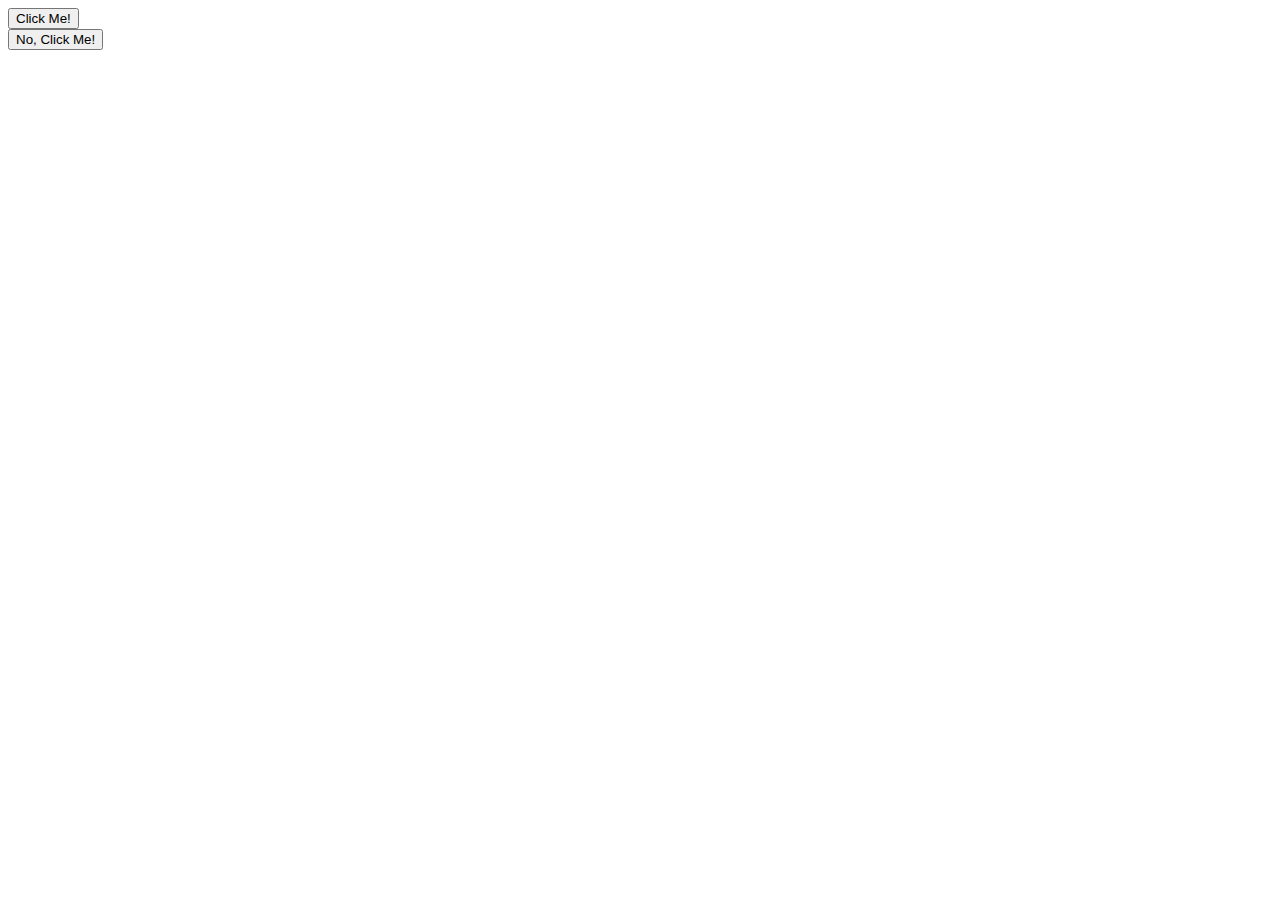
==== foundations/intro-to-css/03-grouping-selectors/index.html @ 2161535d "Add group selectors to buttons" ====
<!DOCTYPE html>
<html lang="en">
  <head>
    <meta charset="UTF-8">
    <meta http-equiv="X-UA-Compatible" content="IE=edge">
    <meta name="viewport" content="width=device-width, initial-scale=1.0">
    <title>Grouping Selectors</title>
    <link rel="stylesheet" href="style.css">
  </head>
  <body>
    <div class="Class 1">
      <button>Click Me!</button>
    <div>
      <div class="Class 2">
        <button>No, Click Me!</button>
      <div>
  </body>
</html>
---- foundations/intro-to-css/03-grouping-selectors/style.css ----
.Class-1,
.Class-2
    {
        font-size: 28px;
        font-family: Helvetica, Times New Roman, sans-serif;
    }

.Class-1
    {
        background-color: black;
        color: white;
    }

.Class-2
    {
        background-color: yellow;
    }
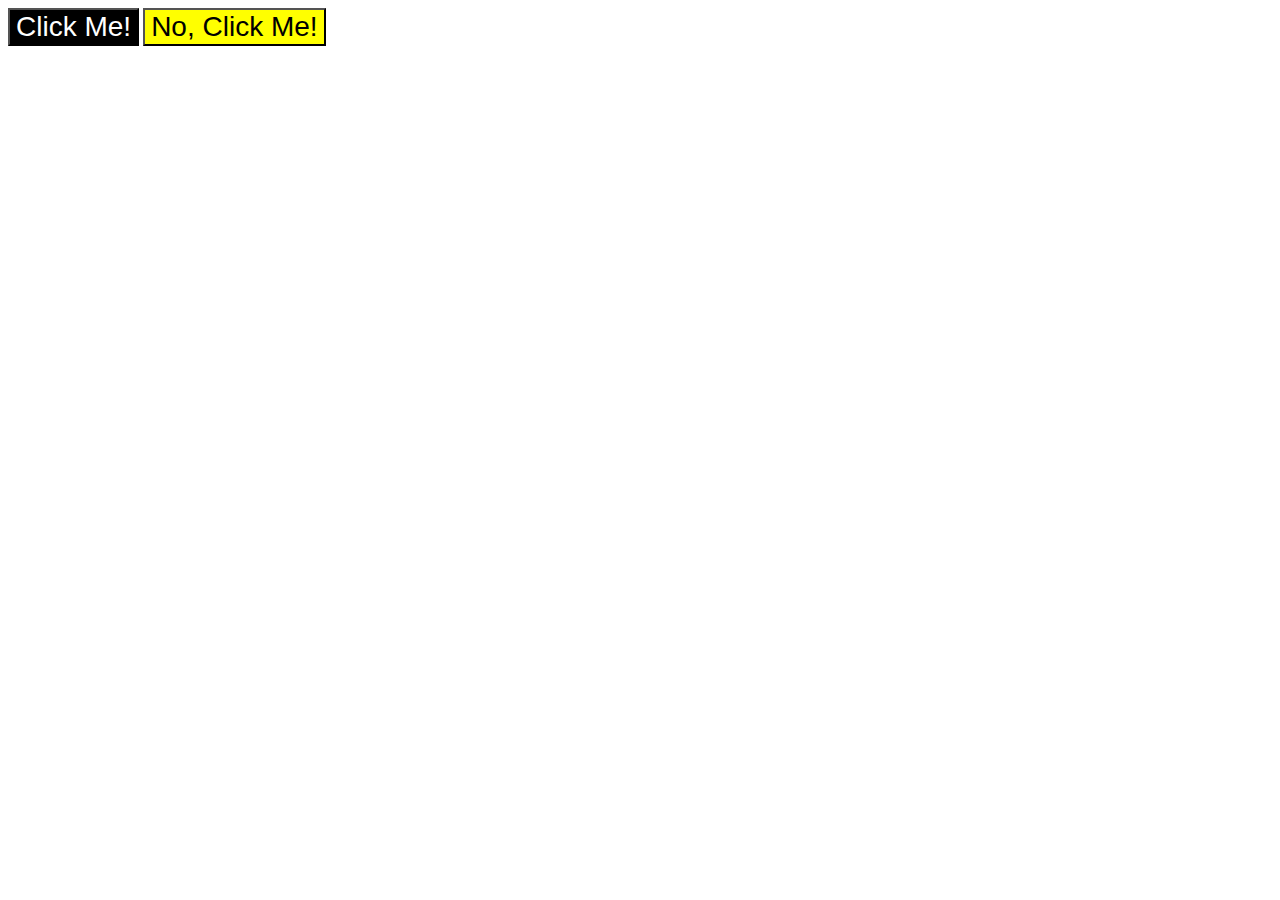
==== commit af06f4f3: "Swap <div class> with <button class> in style.css" ====
--- a/foundations/intro-to-css/03-grouping-selectors/index.html
+++ b/foundations/intro-to-css/03-grouping-selectors/index.html
@@ -8,11 +8,7 @@
     <link rel="stylesheet" href="style.css">
   </head>
   <body>
-    <div class="Class 1">
-      <button>Click Me!</button>
-    <div>
-      <div class="Class 2">
-        <button>No, Click Me!</button>
-      <div>
+      <button class="class1">Click Me!</button>
+      <button class="class2">No, Click Me!</button>
   </body>
 </html>--- a/foundations/intro-to-css/03-grouping-selectors/style.css
+++ b/foundations/intro-to-css/03-grouping-selectors/style.css
@@ -1,17 +1,17 @@
-.Class-1,
-.Class-2
+.class1,
+.class2
     {
         font-size: 28px;
-        font-family: Helvetica, Times New Roman, sans-serif;
+        font-family: Helvetica, "Times New Roman", sans-serif;
     }
 
-.Class-1
+.class1
     {
         background-color: black;
         color: white;
     }
 
-.Class-2
+.class2
     {
         background-color: yellow;
     }